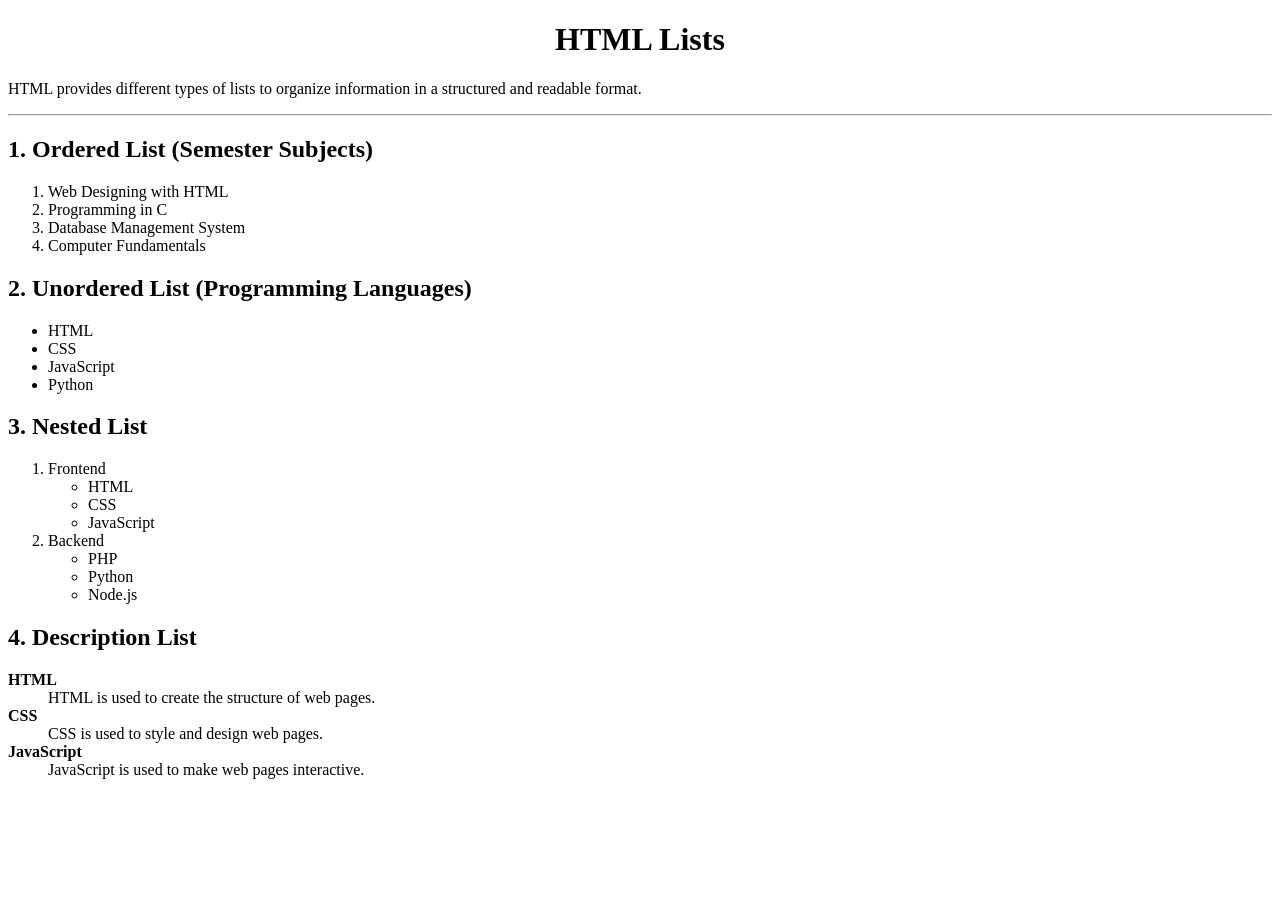
==== practical2.html @ b0a8d74b "Practical 2 - HTML Lists Created a webpage demonstrating ordered, unordered, nested, and description" ====
<!DOCTYPE html>
<html>
<head>
    <title>HTML Lists Example</title>
</head>
<body>

    <h1 align="center">HTML Lists</h1>

    <p>
        HTML provides different types of lists to organize information in a
        structured and readable format.
    </p>

    <hr>

    <h2>1. Ordered List (Semester Subjects)</h2>
    <ol>
        <li>Web Designing with HTML</li>
        <li>Programming in C</li>
        <li>Database Management System</li>
        <li>Computer Fundamentals</li>
    </ol>

    <h2>2. Unordered List (Programming Languages)</h2>
    <ul>
        <li>HTML</li>
        <li>CSS</li>
        <li>JavaScript</li>
        <li>Python</li>
    </ul>

    <h2>3. Nested List</h2>
    <ol>
        <li>Frontend
            <ul>
                <li>HTML</li>
                <li>CSS</li>
                <li>JavaScript</li>
            </ul>
        </li>

        <li>Backend
            <ul>
                <li>PHP</li>
                <li>Python</li>
                <li>Node.js</li>
            </ul>
        </li>
    </ol>

    <h2>4. Description List</h2>

    <dl>
        <dt><b>HTML</b></dt>
        <dd>HTML is used to create the structure of web pages.</dd>

        <dt><b>CSS</b></dt>
        <dd>CSS is used to style and design web pages.</dd>

        <dt><b>JavaScript</b></dt>
        <dd>JavaScript is used to make web pages interactive.</dd>
    </dl>

</body>
</html>
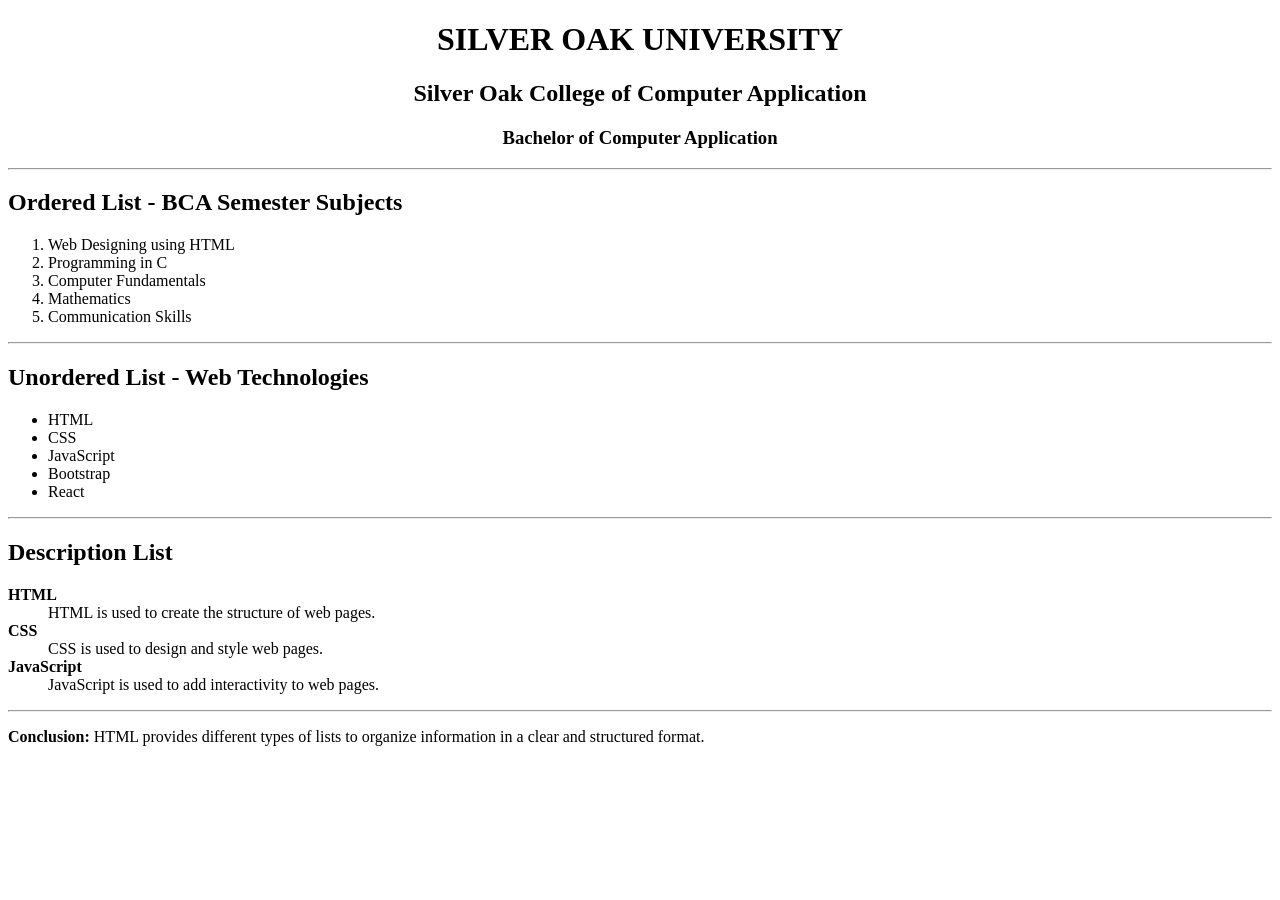
==== commit 02620e0a: "Practical 2 - HTML Lists Designed a webpage using ordered, unordered, and description lists for Web " ====
--- a/practical2.html
+++ b/practical2.html
@@ -1,66 +1,64 @@
 <!DOCTYPE html>
 <html>
+
 <head>
-    <title>HTML Lists Example</title>
+    <title>HTML Lists</title>
 </head>
+
 <body>
 
-    <h1 align="center">HTML Lists</h1>
+    <h1 align="center">SILVER OAK UNIVERSITY</h1>
 
-    <p>
-        HTML provides different types of lists to organize information in a
-        structured and readable format.
-    </p>
+    <h2 align="center">Silver Oak College of Computer Application</h2>
+
+    <h3 align="center">Bachelor of Computer Application</h3>
 
     <hr>
 
-    <h2>1. Ordered List (Semester Subjects)</h2>
+    <h2>Ordered List - BCA Semester Subjects</h2>
+
     <ol>
-        <li>Web Designing with HTML</li>
+        <li>Web Designing using HTML</li>
         <li>Programming in C</li>
-        <li>Database Management System</li>
         <li>Computer Fundamentals</li>
+        <li>Mathematics</li>
+        <li>Communication Skills</li>
     </ol>
 
-    <h2>2. Unordered List (Programming Languages)</h2>
+    <hr>
+
+    <h2>Unordered List - Web Technologies</h2>
+
     <ul>
         <li>HTML</li>
         <li>CSS</li>
         <li>JavaScript</li>
-        <li>Python</li>
+        <li>Bootstrap</li>
+        <li>React</li>
     </ul>
 
-    <h2>3. Nested List</h2>
-    <ol>
-        <li>Frontend
-            <ul>
-                <li>HTML</li>
-                <li>CSS</li>
-                <li>JavaScript</li>
-            </ul>
-        </li>
+    <hr>
 
-        <li>Backend
-            <ul>
-                <li>PHP</li>
-                <li>Python</li>
-                <li>Node.js</li>
-            </ul>
-        </li>
-    </ol>
-
-    <h2>4. Description List</h2>
+    <h2>Description List</h2>
 
     <dl>
         <dt><b>HTML</b></dt>
         <dd>HTML is used to create the structure of web pages.</dd>
 
         <dt><b>CSS</b></dt>
-        <dd>CSS is used to style and design web pages.</dd>
+        <dd>CSS is used to design and style web pages.</dd>
 
         <dt><b>JavaScript</b></dt>
-        <dd>JavaScript is used to make web pages interactive.</dd>
+        <dd>JavaScript is used to add interactivity to web pages.</dd>
     </dl>
 
+    <hr>
+
+    <p>
+        <b>Conclusion:</b> HTML provides different types of lists to organize
+        information in a clear and structured format.
+    </p>
+
 </body>
+
 </html>
